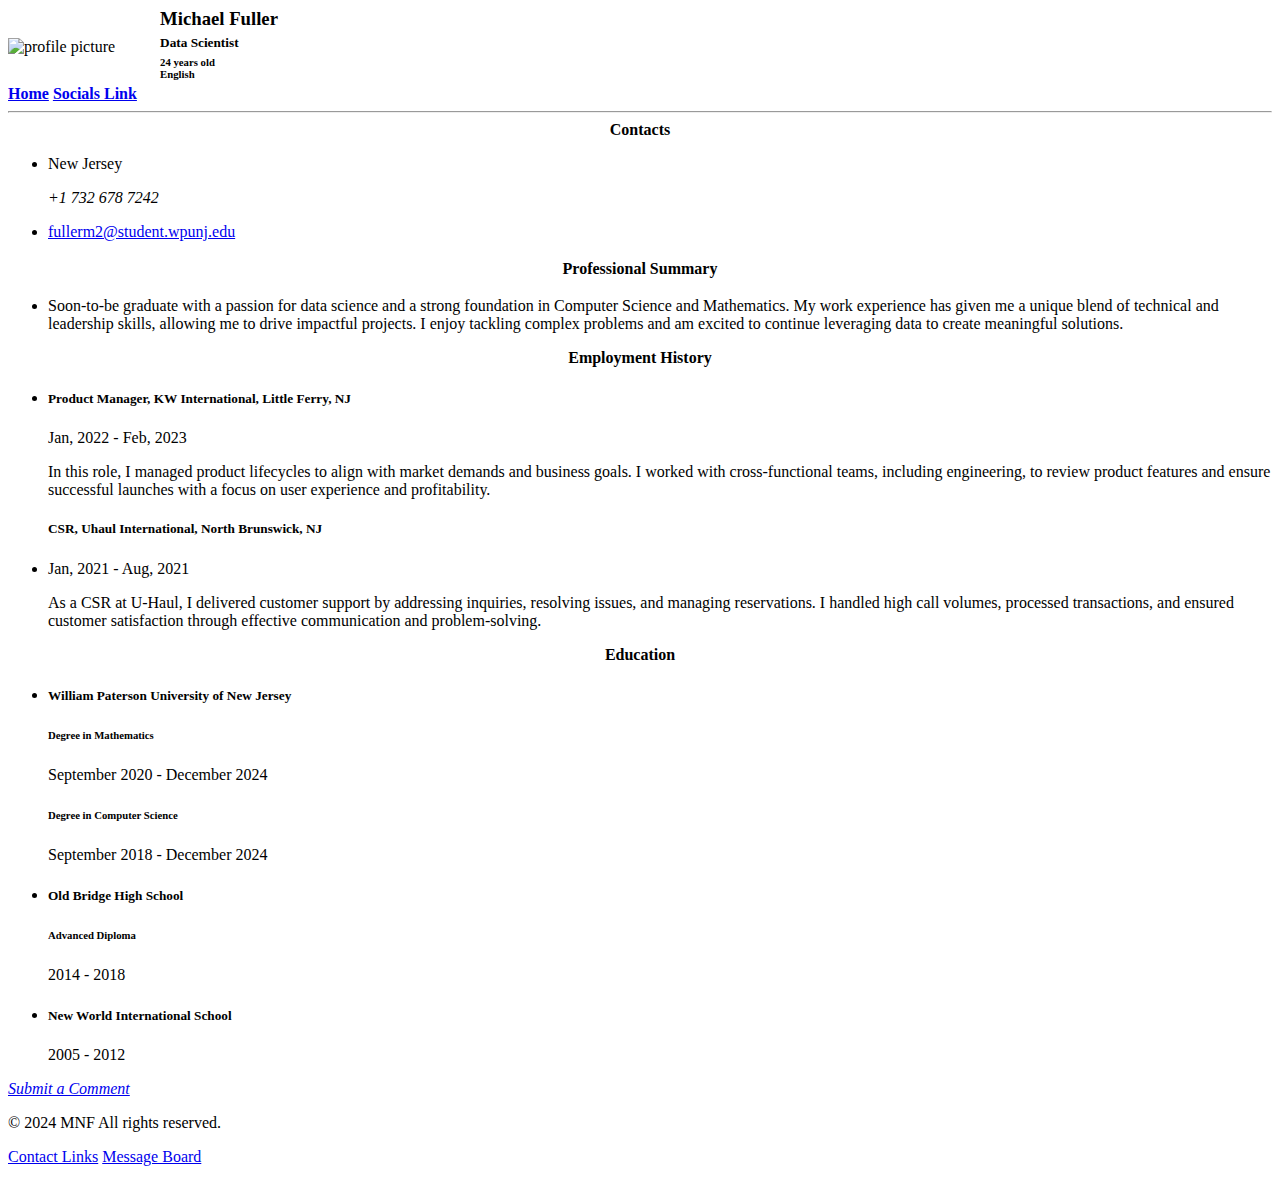
==== Index.html @ 5ed10132 "Add files via upload" ====
<!DOCTYPE html>
<html lang="en">
<head>
    <meta charset="UTF-8">
    <meta name="viewport" content="height=device-height, width=device-width, initial-scale=1.0">
    <title>My Portfolio</title>
    <link rel="stylesheet" href="styles.css">
</head>
<body>
    <header style="display: flex; align-items: center;">
      <img src="media/profilepic.jpg" alt="profile picture">
      <div style="margin-left: 45px;">
      <h3 style="margin: 0 0 5px 0;">Michael Fuller</h3>
      <h5 style="margin: 0 0 5px 0;">Data Scientist</h5>
      <h6 style="margin: 0 0 5px 0;">24 years old<br>English</h6>
      </div>
    </header>
    <main>
    
      <div class="nav">
        <a href="Index.html"><strong>Home</strong></a>
        <a href="Contact.html"><strong>Socials Link</strong></a>
      </div>
      <hr>
      
      <h4 style="margin: 5px 0 5px 0; text-align: center;">Contacts</h4>
      <div class="contact">
        <ul><li>
        <p>New Jersey</p>
        <p><em>+1 732 678 7242</em></p>
        </li>
        <li>
        <a href="mailto:fullerm2@student.wpunj.edu">fullerm2@student.wpunj.edu</a>
        </li>
        </ul>
      </div>
      
      <h4 style="margin: 1.5% 0 1.5% 0; text-align: center;">Professional Summary</h4>
      <div class="sum">
        <ul>
          <li>
            <p>Soon-to-be graduate with a passion for data science and a strong foundation in Computer Science and Mathematics. My work experience has given me a unique blend of technical and leadership skills, allowing me to drive impactful projects. I enjoy tackling complex problems and am excited to continue leveraging data to create meaningful solutions.</p>
          </li>
        </ul>
      </div>
      <span class="spacer"></span>
      <h4 style="margin: 0 0 1.5% 0; text-align: center;">Employment History</h4>
      <div class="exp">
        <ul>
          <li>
      <h5>Product Manager, KW International, Little Ferry, NJ</h5>
      <p class="date">Jan, 2022 - Feb, 2023</p>
      <p style="margin-bottom: 1.5%;">In this role, I managed product lifecycles to align with market demands and business goals. I worked with cross-functional teams, including engineering, to review product features and ensure successful launches with a focus on user experience and profitability.</p>
      
      <h5>CSR, Uhaul International, North Brunswick, NJ</h5>
      </li><li>
      <p class="date">Jan, 2021 - Aug, 2021</p>
      <p>As a CSR at U-Haul, I delivered customer support by addressing inquiries, resolving issues, and managing reservations. I handled high call volumes, processed transactions, and ensured customer satisfaction through effective communication and problem-solving.</p>
      </li>
      </ul>
      </div>
      <span class="spacer"></span>
      <h4 style="margin: 0 0 1.5% 0; text-align: center;"> Education</h4>
      <div class="edu">
        <ul>
          <li>
            <h5>
              William Paterson University of New Jersey
            </h5>
            <h6>Degree in Mathematics</h6>
            <p class="date"> September 2020 - December 2024</p>
            <h6>Degree in Computer Science</h6>
            <p class="date">September 2018 - December 2024</p>
          </li>
          <li>
            <h5>Old Bridge High School</h5>
            <h6>Advanced Diploma</h6>
            <p class="date">2014 - 2018</p>
          </li>
          <li>
            <h5>New World International School</h5>
            <p class="date">2005 - 2012</p>
          </li>
        </ul>
      </div>
      <a id="message" href="message.html"><em>Submit a Comment</em></a>
    </main>
    
    <footer>
        <p>© 2024 MNF All rights reserved.</p>
        <p><a href="Contact.html">Contact Links</a>
        <a href="message.html">Message Board</a></p>
    </footer>
</body>
</html>
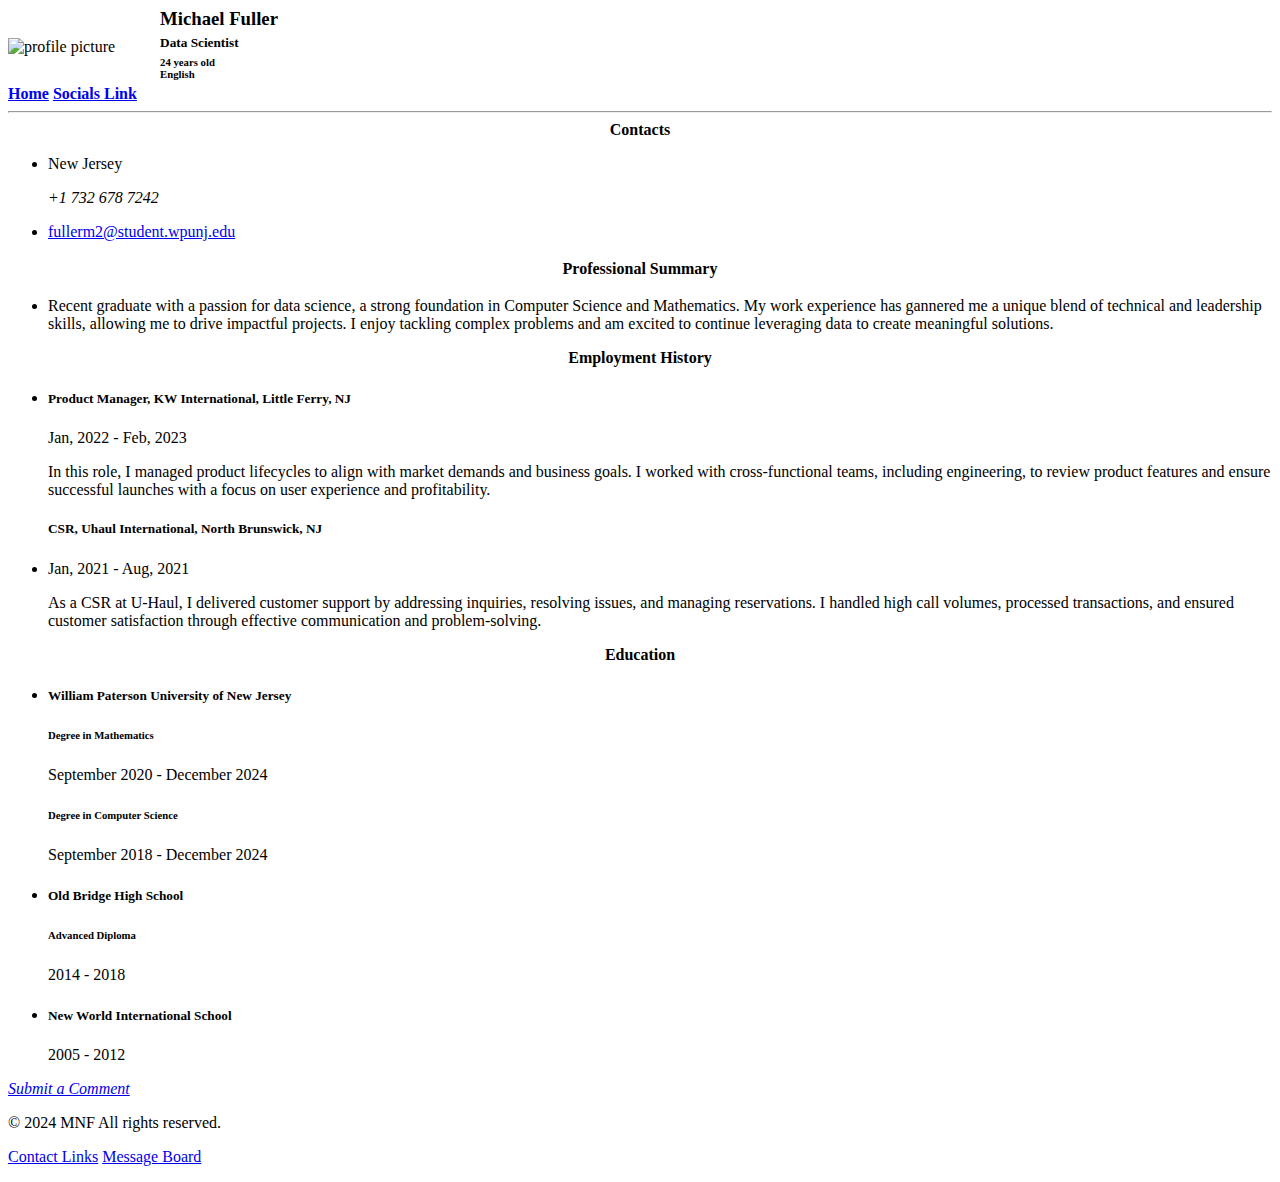
==== commit e3e5c4eb: "Update Index.html" ====
--- a/Index.html
+++ b/Index.html
@@ -39,7 +39,7 @@
       <div class="sum">
         <ul>
           <li>
-            <p>Soon-to-be graduate with a passion for data science and a strong foundation in Computer Science and Mathematics. My work experience has given me a unique blend of technical and leadership skills, allowing me to drive impactful projects. I enjoy tackling complex problems and am excited to continue leveraging data to create meaningful solutions.</p>
+            <p>Recent graduate with a passion for data science, a strong foundation in Computer Science and Mathematics. My work experience has gannered me a unique blend of technical and leadership skills, allowing me to drive impactful projects. I enjoy tackling complex problems and am excited to continue leveraging data to create meaningful solutions.</p>
           </li>
         </ul>
       </div>
@@ -92,4 +92,4 @@
         <a href="message.html">Message Board</a></p>
     </footer>
 </body>
-</html>+</html>
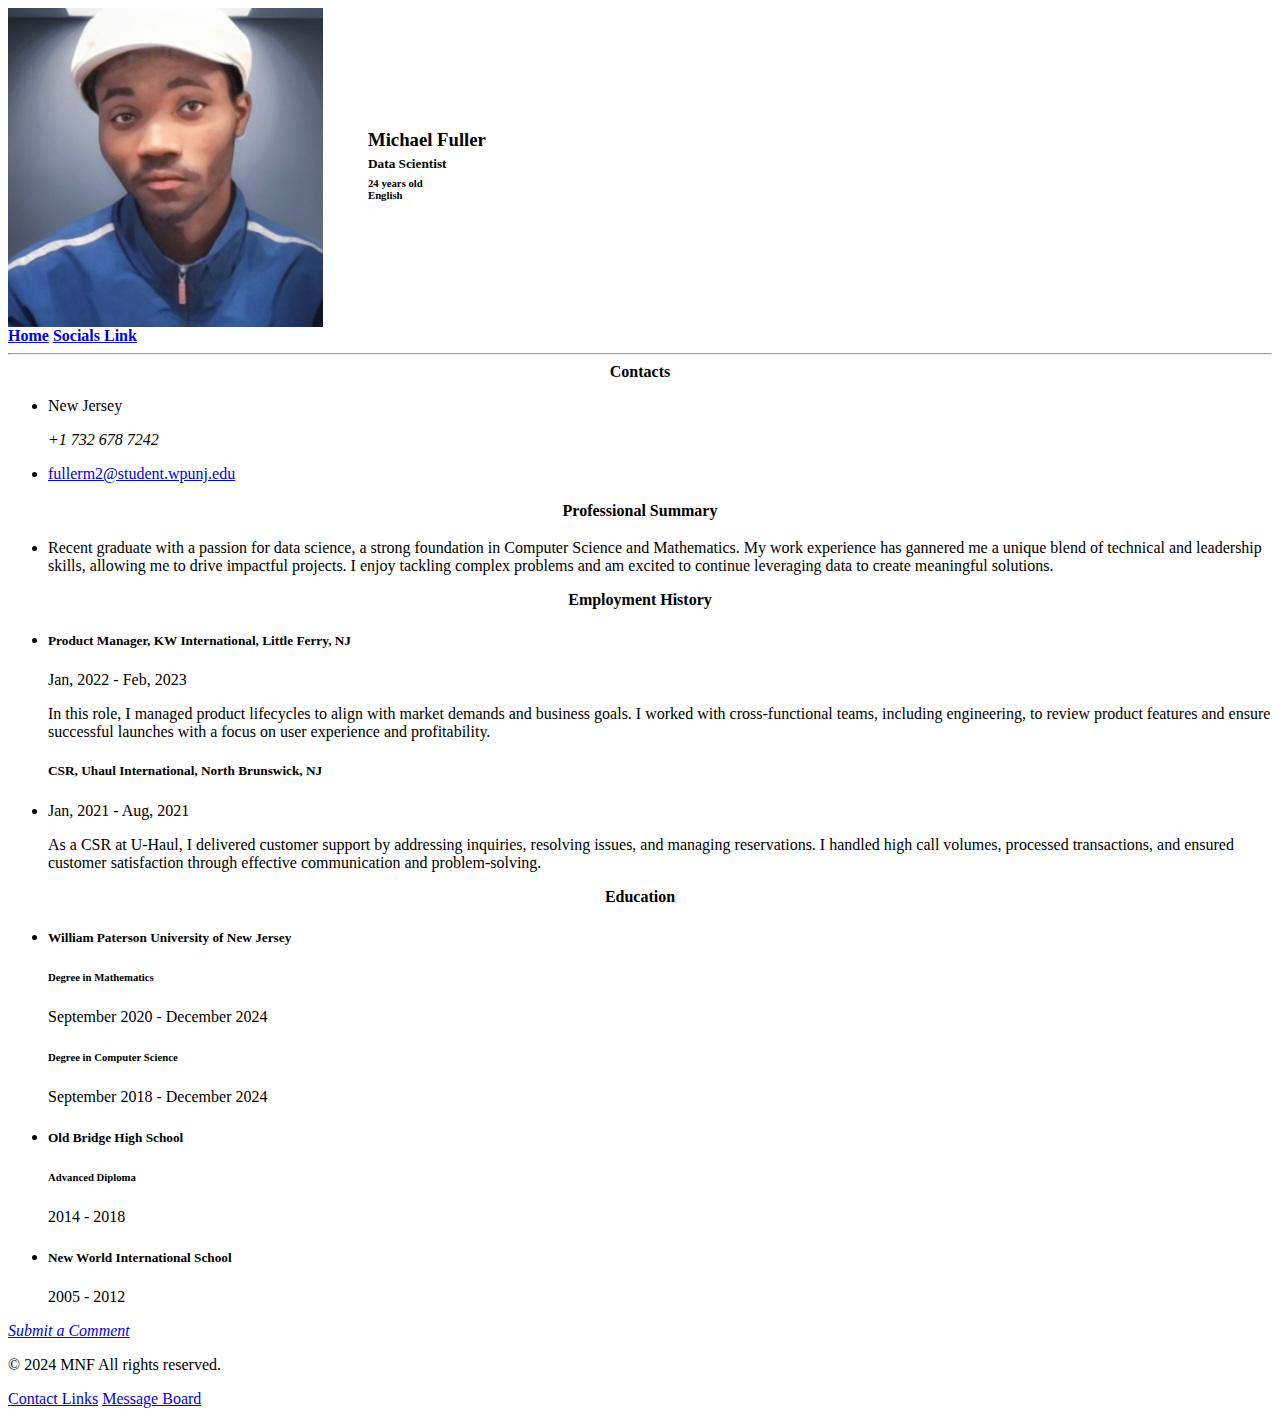
==== commit 234a91a6: "Update Index.html" ====
--- a/Index.html
+++ b/Index.html
@@ -8,7 +8,7 @@
 </head>
 <body>
     <header style="display: flex; align-items: center;">
-      <img src="media/profilepic.jpg" alt="profile picture">
+      <img src="Profilepic.jpg" alt="profile picture">
       <div style="margin-left: 45px;">
       <h3 style="margin: 0 0 5px 0;">Michael Fuller</h3>
       <h5 style="margin: 0 0 5px 0;">Data Scientist</h5>
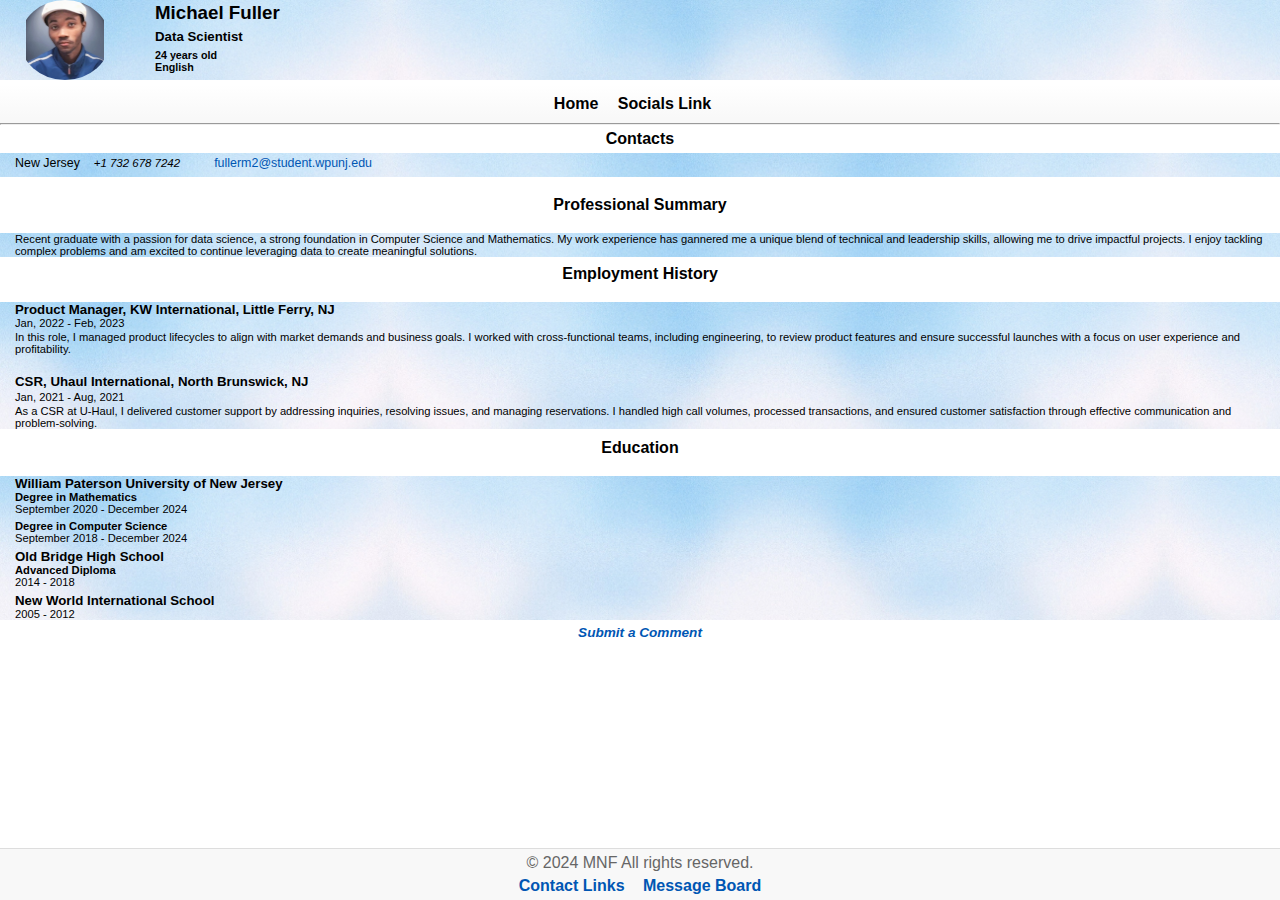
==== commit b05115c1: "Update Index.html" ====
--- a/Index.html
+++ b/Index.html
@@ -4,7 +4,7 @@
     <meta charset="UTF-8">
     <meta name="viewport" content="height=device-height, width=device-width, initial-scale=1.0">
     <title>My Portfolio</title>
-    <link rel="stylesheet" href="styles.css">
+    <link rel="stylesheet" href="Styles.css">
 </head>
 <body>
     <header style="display: flex; align-items: center;">
--- a/Styles.css
+++ b/Styles.css
@@ -0,0 +1,322 @@
+html, body {
+  height: 100%;
+  margin: 0;
+  display: flex;
+  flex-direction: column;
+  max-width: 1280px;
+}
+
+body *{
+    font-family: Sans-Serif, Helvetica, Arial;
+}
+
+header img {
+  width: 90px;
+  height: 80px;
+  border-radius: 50%;
+  object-fit: contain;
+  margin: 0 0 0 20px;
+}
+.contact-img{
+        
+  width: 90px;
+  height: 95px;
+  border-radius: 50%;
+  margin: 0 0 0 20px;
+}
+      
+main {
+  flex-grow: 1;
+}
+
+.nav {
+  display: block;
+  text-align: center;
+  margin: 5px 0 0 0;
+  padding: 10px 0 10px 0;
+  background: linear-gradient(to top, #f8f8f8 5px, white);
+}
+
+hr {
+  padding: 0;
+  margin: 0;
+}
+
+.nav a {
+  margin-right: 15px;
+  color: black;
+  text-decoration: none;
+  transition: color 0.3s ease;
+}
+
+.nav a:hover, .nav a:focus, .nav a:active {
+  color: #000030;
+  text-decoration: underline;
+  background-color: transparent;
+}
+
+.contact * {
+  margin: 0px 10px 2px 0;
+  display: inline-block;
+  font-weight: 500;
+  font-size: .92em;
+}
+.contact a {
+  display: block;
+  margin: 0;
+  text-decoration: none;
+  color: #0056b3;
+  transition: color 0.3s ease;
+}
+.contact a:link{
+  color: #0056b3;
+}
+.contact a:hover{
+  text-decoration: underline;
+  color: #1E90f0;
+}
+.contact a:visited{
+  color: #6666;
+}
+.contact a:active{
+  color: #4169e1;
+}
+.sum ul {
+  list-style-type: none;
+  margin: 0;
+}
+.sum p {
+  margin: 1.5% 0 0 0;
+  font-size: .7em;
+}
+.spacer{
+  display: block;
+  height: 1%;
+}
+.exp * {
+  margin: 0 0 2px 0;
+}
+
+.exp p {
+  font-size: 0.7em;
+}
+
+.exp h5 {
+  margin: 0 0 0 0;
+}
+
+.exp ul {
+  list-style-type: none;
+}
+
+.edu * {
+  margin: 0;
+}
+
+.edu h6 {
+  font-size: .7em;
+}
+
+.edu ul {
+  list-style-type: none;
+}
+
+.edu p {
+  margin: 0 0 5px 0;
+  font-size: .7em;
+}
+
+.date{
+  font-weight: 500;
+}
+ul{
+  padding: 0 5px 0 15px;
+  border-radius: 20%;
+}
+.edu, .exp, .sum, .contact, header{
+    background-image: url('Texture.png');
+    background-size: 1280px;
+    background-repeat: no-repeat;
+}
+
+
+.vertical-list {
+   display: flex;
+   flex-direction: column;
+   gap: 20px;
+   align-items: center;
+   margin: 25px 0;
+}
+
+.vertical-list a {
+    display: flex; 
+    justify-content: center; 
+    align-items: center; 
+    border: 1px solid #ccc; 
+    border-radius: 5px; 
+    overflow: hidden;
+    width: 100px;
+    height: 100px;
+    transition: border 0.3s ease; 
+}
+
+.vertical-list a img {
+    width: 100%; 
+    height: auto; 
+    transition: transform 0.3s ease; 
+    
+}
+
+.vertical-list a:hover {
+    border: none;
+    background-color: transparent;
+}
+
+.vertical-list a:hover img {
+    transform: scale(1.05); 
+}
+
+/* Responsive Styles */
+@media (max-width: 600px) {
+    .vertical-list a {
+        width: 80px;
+        height: 80px; 
+    }
+}
+
+form-container {
+      max-width: 1000px;
+      margin: 0 auto;
+      
+    }
+    .form-container h2 {
+      margin-bottom: 10px;
+      font-size: 1.4em;
+      color: #333;
+      text-align: center;
+    }
+    .form-container p {
+      font-size: 0.8em;
+      color: #666;
+      margin: 0 10px 20px 10px;
+      text-align: center;
+    }
+    .form-box{
+     border: 5px solid gray;
+     border-radius: 2px;
+     margin: 20px 15px 10px 15px;
+     padding: 10px;
+    }
+    .form-box:hover{
+      border-image: repeating-linear-gradient(45deg, #0056b3, silver
+        80px, darkgrey 90px,silver 100px, #0056b3 180px)1;
+     transition: border-width 7px 3s ease;
+
+    }
+    .form-group {
+      margin-bottom: 15px;
+    }
+    .form-group label {
+      display: inline-block;
+      margin: 0 15px 0px 15px;
+      font-weight: bold;
+      color: #333;
+      align-content: center;
+    }
+    .form-group input[type="text"], .form-group input[type="email"], .form-group textarea {
+      display: block;
+      width: 90%;
+      margin: 5px auto 0 auto ;
+      padding: 5px;
+      font-size: 14px;
+      border: 1px solid #ddd;
+      border-radius: 4px;
+    }
+    
+    .form-group input[type="checkbox"]{
+      accent-color: #4169e1;
+      width: 10px;
+      height: 10px;
+      font-size: 5px;
+    }
+    .form-group textarea {
+      resize: vertical;
+      height: 100px;
+    }
+    #btn {
+      display: flex;
+      justify-content: space-between;
+      align-self: center;
+      padding: 0px 29px;
+    }
+    #btn button {
+      background-color: #007bff;
+      color: #fff;
+      padding: 10px 25px;
+      border: none;
+      border-radius: 4px;
+      cursor: pointer;
+      font-size: 16px;
+    }
+    #btn button:hover {
+      background-color: #0056b3;
+    }
+
+a#message{
+  font-size: .85em;
+  display: block;
+  text-align: center;
+  text-decoration: none;
+  color: #00008b;
+  transition: color 0.3s ease;
+  font-weight: bold;
+}
+a#message:link{
+  color: #0056b3;
+}
+a#message:hover{
+  color: #1E90f0;
+  text-decoration: underline;
+}
+a#message:visited{
+  color: #5f5f5f;
+}
+a#message:active{
+  color: #4169e1;
+  text-decoration: underline;
+}
+
+footer {
+  background-color: #f8f8f8;
+  text-align: center;
+  border-top: 1px solid #ddd;
+  width: 100%;
+}
+
+footer p {
+  margin: 5px 0;
+  color: #666;
+  font-family: Arial;
+}
+
+footer p a{
+  margin: 0 7px;
+  text-decoration: none;
+  color: #0056b3;
+  transition: color 0.3s ease;
+  font-weight: bold;
+}
+footer p a:link{
+  color: #0056b3;
+}
+footer p a:hover{
+  color: #1e90f0;
+  text-decoration: underline;
+}
+footer p a:visited{
+  color: #5f5f5f;
+}
+footer p a:active{
+  color: #4169e1;
+  text-decoration: underline;
+}
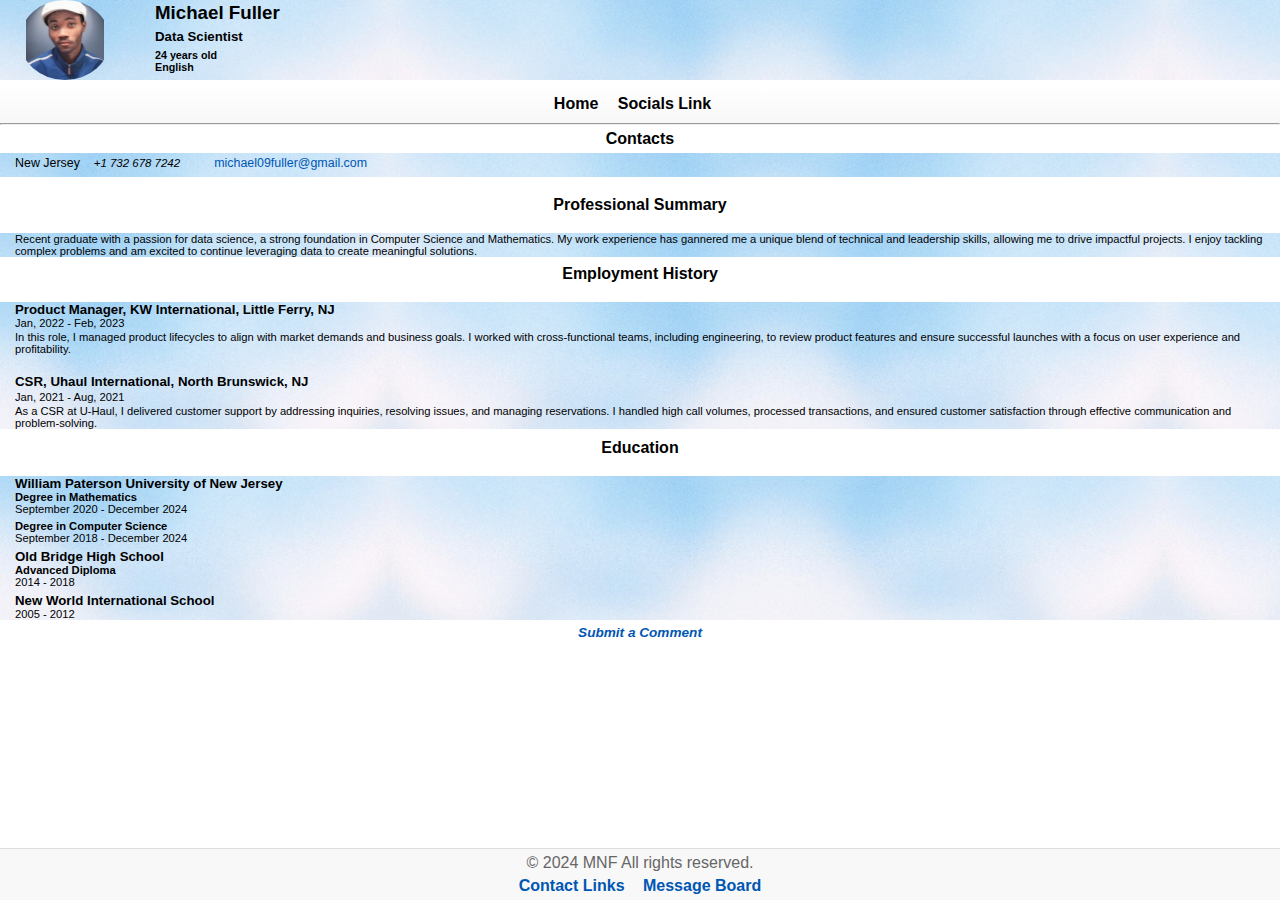
==== commit 31547069: "Update Index.html" ====
--- a/Index.html
+++ b/Index.html
@@ -30,7 +30,7 @@
         <p><em>+1 732 678 7242</em></p>
         </li>
         <li>
-        <a href="mailto:fullerm2@student.wpunj.edu">fullerm2@student.wpunj.edu</a>
+        <a href="michael09fuller@gmail.com">michael09fuller@gmail.com</a>
         </li>
         </ul>
       </div>
